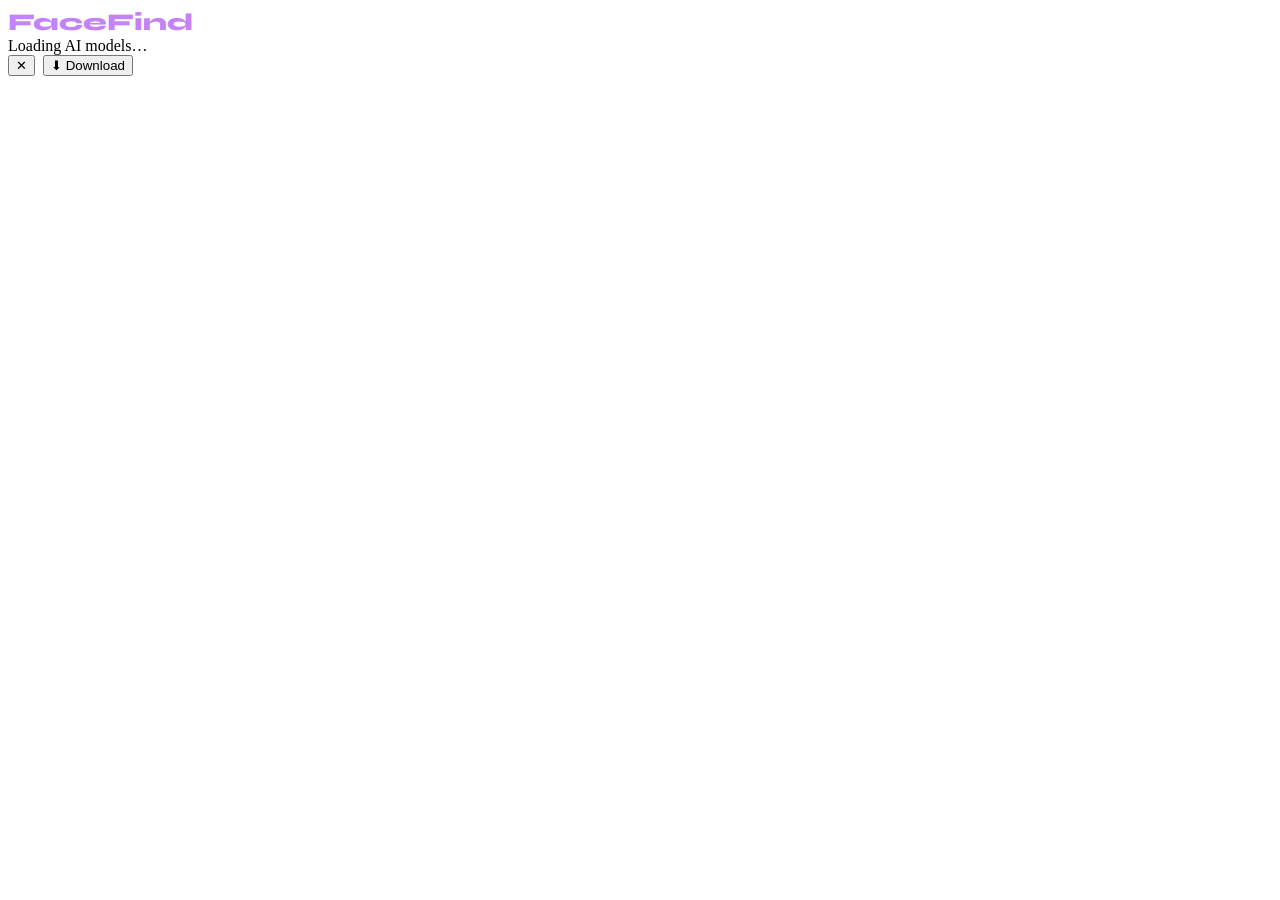
==== app/templates/audience/audience.html @ 39f9aa06 "feat:first commit" ====
<!DOCTYPE html>
<html lang="en">
<head>
<meta charset="UTF-8">
<meta name="viewport" content="width=device-width, initial-scale=1.0">
<title>FaceFind — Find Your Photos</title>
<link href="https://fonts.googleapis.com/css2?family=Syne:wght@400;600;700;800&family=DM+Sans:wght@300;400;500&display=swap" rel="stylesheet">
<script src="https://cdn.jsdelivr.net/npm/face-api.js@0.22.2/dist/face-api.min.js"></script>
<link rel="stylesheet" href="/static/audience.css">
<script src="/static/audience.js"></script>
</head>
<body>

<div id="model-overlay">
  <div style="font-family:'Syne',sans-serif;font-weight:800;font-size:1.5rem;background:linear-gradient(120deg,#c084fc,#f472b6);-webkit-background-clip:text;-webkit-text-fill-color:transparent">FaceFind</div>
  <div class="model-bar-wrap"><div class="model-bar" id="model-bar"></div></div>
  <div class="model-text" id="model-text">Loading AI models…</div>
</div>

<!-- INVALID LINK -->
<div id="invalid-screen" class="invalid-screen z1" style="display:none">
  <div class="invalid-card">
    <div class="icon">🔗</div>
    <h2>Link Expired or Invalid</h2>
    <p>This audience link is no longer active. Please ask the photographer to generate a new link for you.</p>
  </div>
</div>

<!-- MAIN APP -->
<div id="main-app" class="z1" style="display:none">
  <header>
    <div class="logo">Face/Find</div>
    <div class="event-title" id="event-title">Loading…</div>
    <div class="event-sub">Scan your face to find all your photos from this event</div>
  </header>

  <div class="steps" id="steps-wrap">
    <div class="step active" id="dot1"><div class="step-dot">1</div><div class="step-label">Scan Face</div></div>
    <div class="step" id="dot2"><div class="step-dot">2</div><div class="step-label">Search</div></div>
    <div class="step" id="dot3"><div class="step-dot">3</div><div class="step-label">Download</div></div>
  </div>

  <div class="card">
    <!-- SCAN PANEL -->
    <div class="panel active" id="panel-scan">
      <div class="camera-center">
        <div class="camera-title">Look straight at the camera</div>
        <div class="camera-desc">We'll detect your face and search all <strong id="photo-count-display">—</strong> event photos for you.</div>

        <img id="snap-preview" src="" alt="Your captured face">

        <div class="camera-wrap">
          <div class="camera-ring" id="cam-ring"><div class="camera-ring-inner"></div></div>
          <video id="video" autoplay muted playsinline></video>
          <canvas id="canvas"></canvas>
          <div class="scan-line" id="scan-line"></div>
        </div>

        <div class="camera-status" id="cam-status">Press "Start Camera" to begin</div>

        <div class="btn-row">
          <button class="btn btn-ghost" id="btn-start-cam" onclick="startCamera()">📷 Start Camera</button>
          <button class="btn btn-primary" id="btn-snap" disabled onclick="captureAndSearch()">🔍 Find My Photos</button>
        </div>
      </div>
    </div>

    <!-- SEARCHING PANEL -->
    <div class="panel" id="panel-searching">
      <div class="empty">
        <div class="icon" style="opacity:1;animation:spin 1s linear infinite;display:inline-block">⚙️</div>
        <h3 style="opacity:1;margin-top:12px">Searching…</h3>
        <p id="search-progress-text">Comparing your face against event photos…</p>
      </div>
    </div>

    <!-- RESULTS PANEL -->
    <div class="panel" id="panel-results">
      <div class="results-top">
        <div class="results-title">Found <span id="result-count">0</span> photos</div>
        <button class="btn btn-ghost" style="padding:9px 20px;font-size:.82rem" onclick="resetScan()">🔄 Scan Again</button>
      </div>
      <div class="results-grid" id="results-grid"></div>
    </div>
  </div>
</div>

<!-- LIGHTBOX -->
<div class="lightbox" id="lightbox">
  <button class="lightbox-close" onclick="closeLightbox()">✕</button>
  <img id="lightbox-img" src="" alt="">
  <button class="lightbox-dl" onclick="downloadLightbox()">⬇ Download</button>
</div>

<div class="toast" id="toast"></div>
</body>
</html>
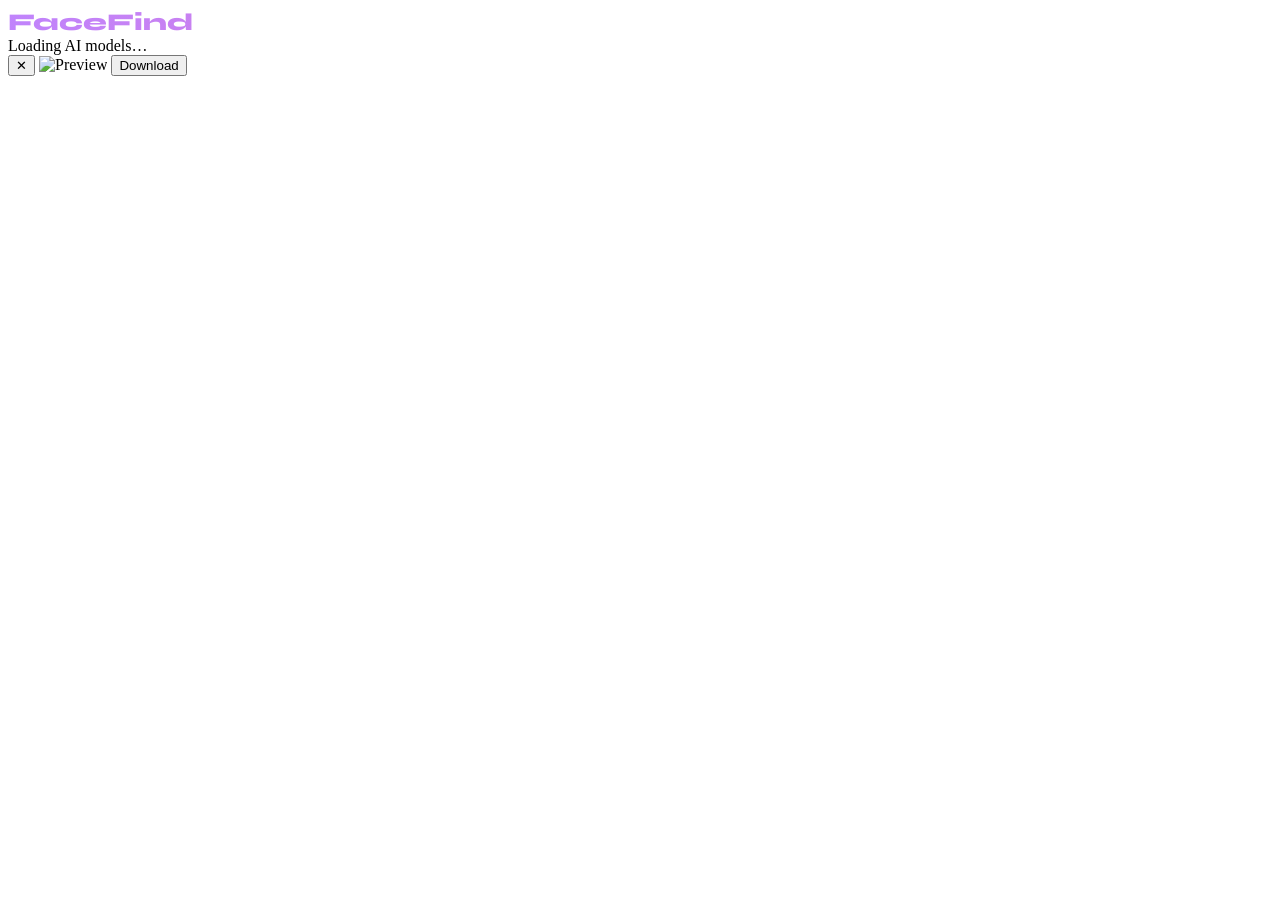
==== commit 4438cff7: "fix" ====
--- a/app/templates/audience/audience.html
+++ b/app/templates/audience/audience.html
@@ -1,97 +1,124 @@
 <!DOCTYPE html>
 <html lang="en">
 <head>
-<meta charset="UTF-8">
-<meta name="viewport" content="width=device-width, initial-scale=1.0">
-<title>FaceFind — Find Your Photos</title>
-<link href="https://fonts.googleapis.com/css2?family=Syne:wght@400;600;700;800&family=DM+Sans:wght@300;400;500&display=swap" rel="stylesheet">
-<script src="https://cdn.jsdelivr.net/npm/face-api.js@0.22.2/dist/face-api.min.js"></script>
-<link rel="stylesheet" href="/static/audience.css">
-<script src="/static/audience.js"></script>
+  <meta charset="UTF-8" />
+  <meta name="viewport" content="width=device-width, initial-scale=1.0" />
+  <title>FaceFind • Find Your Photos</title>
+
+  <link
+    href="https://fonts.googleapis.com/css2?family=Syne:wght@400;600;700;800&family=DM+Sans:wght@300;400;500;700&display=swap"
+    rel="stylesheet"
+  />
+  <script src="https://cdn.jsdelivr.net/npm/face-api.js@0.22.2/dist/face-api.min.js"></script>
+  <link rel="stylesheet" href="/static/audience.css" />
+  <script src="/static/audience.js" defer></script>
 </head>
 <body>
-
-<div id="model-overlay">
-  <div style="font-family:'Syne',sans-serif;font-weight:800;font-size:1.5rem;background:linear-gradient(120deg,#c084fc,#f472b6);-webkit-background-clip:text;-webkit-text-fill-color:transparent">FaceFind</div>
-  <div class="model-bar-wrap"><div class="model-bar" id="model-bar"></div></div>
-  <div class="model-text" id="model-text">Loading AI models…</div>
-</div>
-
-<!-- INVALID LINK -->
-<div id="invalid-screen" class="invalid-screen z1" style="display:none">
-  <div class="invalid-card">
-    <div class="icon">🔗</div>
-    <h2>Link Expired or Invalid</h2>
-    <p>This audience link is no longer active. Please ask the photographer to generate a new link for you.</p>
-  </div>
-</div>
-
-<!-- MAIN APP -->
-<div id="main-app" class="z1" style="display:none">
-  <header>
-    <div class="logo">Face/Find</div>
-    <div class="event-title" id="event-title">Loading…</div>
-    <div class="event-sub">Scan your face to find all your photos from this event</div>
-  </header>
-
-  <div class="steps" id="steps-wrap">
-    <div class="step active" id="dot1"><div class="step-dot">1</div><div class="step-label">Scan Face</div></div>
-    <div class="step" id="dot2"><div class="step-dot">2</div><div class="step-label">Search</div></div>
-    <div class="step" id="dot3"><div class="step-dot">3</div><div class="step-label">Download</div></div>
+  <div id="model-overlay">
+    <div style="font-family: Syne, sans-serif; font-weight: 800; font-size: 1.5rem; background: linear-gradient(120deg, #c084fc, #f472b6); -webkit-background-clip: text; -webkit-text-fill-color: transparent;">
+      FaceFind
+    </div>
+    <div class="model-bar-wrap">
+      <div class="model-bar" id="model-bar"></div>
+    </div>
+    <div class="model-text" id="model-text">Loading AI models…</div>
   </div>
 
-  <div class="card">
-    <!-- SCAN PANEL -->
-    <div class="panel active" id="panel-scan">
-      <div class="camera-center">
-        <div class="camera-title">Look straight at the camera</div>
-        <div class="camera-desc">We'll detect your face and search all <strong id="photo-count-display">—</strong> event photos for you.</div>
+  <!-- INVALID LINK -->
+  <div id="invalid-screen" class="invalid-screen z1" style="display:none;">
+    <div class="invalid-card">
+      <div class="icon">⚠️</div>
+      <h2>Link Expired or Invalid</h2>
+      <p>This audience link is no longer active. Please ask the photographer to generate a new link for you.</p>
+    </div>
+  </div>
 
-        <img id="snap-preview" src="" alt="Your captured face">
+  <!-- MAIN APP -->
+  <div id="main-app" class="z1" style="display:none;">
+    <header>
+      <div class="logo">FaceFind</div>
+      <div class="event-title" id="event-title">Loading…</div>
+      <div class="event-sub">Scan your face to find all your photos from this event.</div>
+    </header>
 
-        <div class="camera-wrap">
-          <div class="camera-ring" id="cam-ring"><div class="camera-ring-inner"></div></div>
-          <video id="video" autoplay muted playsinline></video>
-          <canvas id="canvas"></canvas>
-          <div class="scan-line" id="scan-line"></div>
-        </div>
-
-        <div class="camera-status" id="cam-status">Press "Start Camera" to begin</div>
-
-        <div class="btn-row">
-          <button class="btn btn-ghost" id="btn-start-cam" onclick="startCamera()">📷 Start Camera</button>
-          <button class="btn btn-primary" id="btn-snap" disabled onclick="captureAndSearch()">🔍 Find My Photos</button>
-        </div>
+    <div class="steps" id="steps-wrap">
+      <div class="step active" id="dot1">
+        <div class="step-dot">1</div>
+        <div class="step-label">Scan Face</div>
+      </div>
+      <div class="step" id="dot2">
+        <div class="step-dot">2</div>
+        <div class="step-label">Search</div>
+      </div>
+      <div class="step" id="dot3">
+        <div class="step-dot">3</div>
+        <div class="step-label">Download</div>
       </div>
     </div>
 
-    <!-- SEARCHING PANEL -->
-    <div class="panel" id="panel-searching">
-      <div class="empty">
-        <div class="icon" style="opacity:1;animation:spin 1s linear infinite;display:inline-block">⚙️</div>
-        <h3 style="opacity:1;margin-top:12px">Searching…</h3>
-        <p id="search-progress-text">Comparing your face against event photos…</p>
+    <div class="card">
+      <!-- SCAN PANEL -->
+      <div class="panel active" id="panel-scan">
+        <div class="camera-center">
+          <div class="camera-title">Look straight at the camera</div>
+          <div class="camera-desc">
+            We'll detect your face and search all <strong id="photo-count-display">—</strong> event photos for you.
+          </div>
+
+          <img id="snap-preview" src="" alt="Your captured face" />
+
+          <div class="camera-wrap">
+            <div class="camera-ring" id="cam-ring">
+              <div class="camera-ring-inner"></div>
+            </div>
+            <video id="video" autoplay muted playsinline></video>
+            <canvas id="canvas"></canvas>
+            <div class="scan-line" id="scan-line"></div>
+          </div>
+
+          <div class="camera-status" id="cam-status">Press "Start Camera" to begin</div>
+
+          <div class="btn-row">
+            <button class="btn btn-ghost" id="btn-start-cam" onclick="startCamera()">Start Camera</button>
+            <button class="btn btn-primary" id="btn-snap" disabled onclick="captureAndSearch()">🔍 Find My Photos</button>
+          </div>
+        </div>
+      </div>
+
+      <!-- SEARCHING PANEL -->
+      <div class="panel" id="panel-searching">
+        <div class="empty">
+          <div class="icon" style="opacity:1; animation:spin 1s linear infinite; display:inline-block;">⚙️</div>
+          <h3 style="opacity:1; margin-top:12px;">Searching…</h3>
+          <p id="search-progress-text">Comparing your face against event photos…</p>
+        </div>
+      </div>
+
+      <!-- RESULTS PANEL -->
+      <div class="panel" id="panel-results">
+        <div class="results-top">
+          <div class="results-title">Found <span id="result-count">0</span> photos</div>
+          <button
+            class="btn btn-ghost"
+            style="padding:9px 20px; font-size:.82rem"
+            onclick="resetScan()"
+          >
+            Scan Again
+          </button>
+        </div>
+
+        <div class="results-grid" id="results-grid"></div>
       </div>
     </div>
+  </div>
 
-    <!-- RESULTS PANEL -->
-    <div class="panel" id="panel-results">
-      <div class="results-top">
-        <div class="results-title">Found <span id="result-count">0</span> photos</div>
-        <button class="btn btn-ghost" style="padding:9px 20px;font-size:.82rem" onclick="resetScan()">🔄 Scan Again</button>
-      </div>
-      <div class="results-grid" id="results-grid"></div>
-    </div>
+  <!-- LIGHTBOX -->
+  <div class="lightbox" id="lightbox">
+    <button class="lightbox-close" onclick="closeLightbox()">✕</button>
+    <img id="lightbox-img" src="" alt="Preview" />
+    <button class="lightbox-dl" onclick="downloadLightbox()">Download</button>
   </div>
-</div>
 
-<!-- LIGHTBOX -->
-<div class="lightbox" id="lightbox">
-  <button class="lightbox-close" onclick="closeLightbox()">✕</button>
-  <img id="lightbox-img" src="" alt="">
-  <button class="lightbox-dl" onclick="downloadLightbox()">⬇ Download</button>
-</div>
-
-<div class="toast" id="toast"></div>
+  <div class="toast" id="toast"></div>
 </body>
-</html>
+</html>
